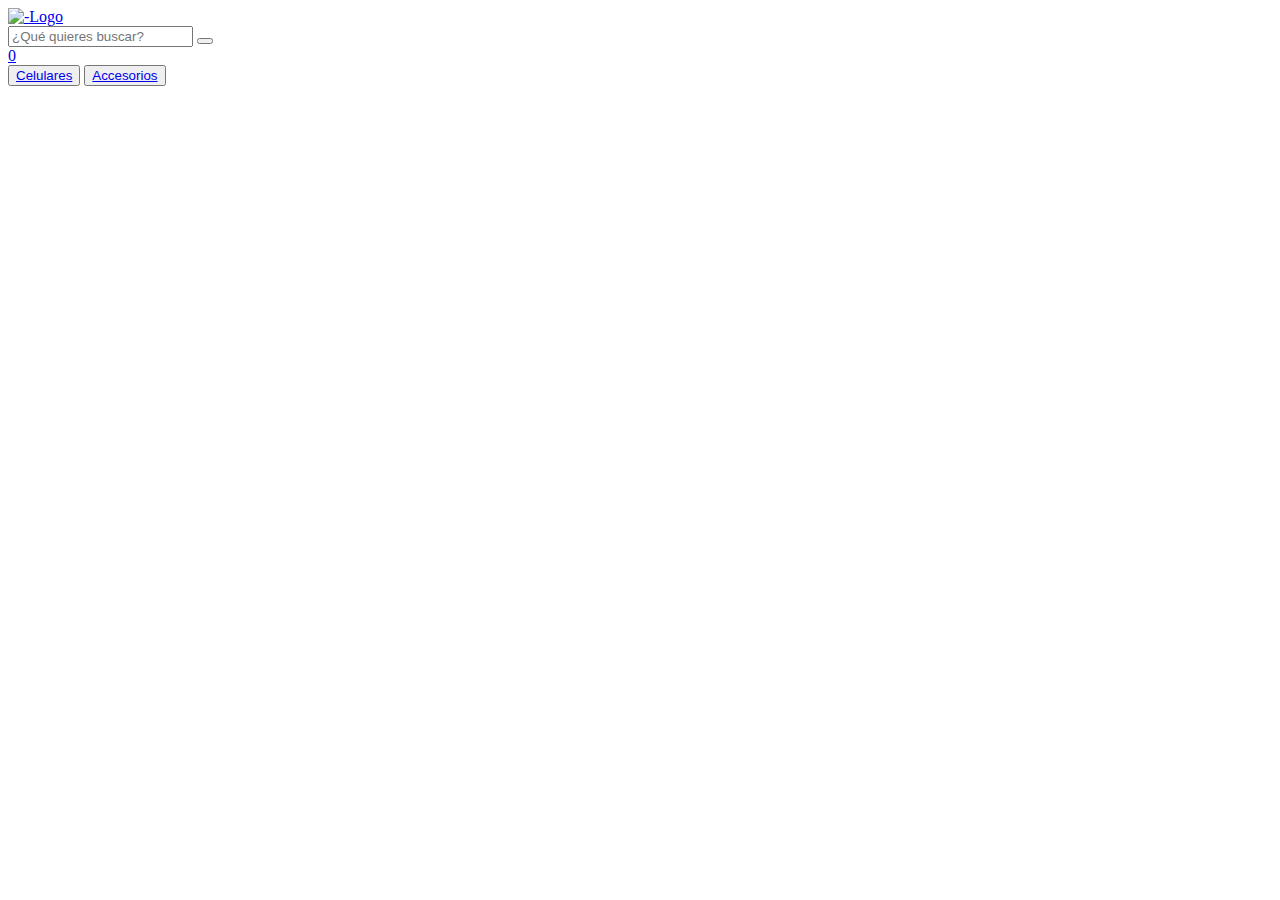
==== pages/accesorios.html @ c3119936 "Carrito terminado y con estilo" ====
<!DOCTYPE html>
<html lang="en">
<head>
    <meta charset="UTF-8">
    <meta name="viewport" content="width=device-width, initial-scale=1.0">
    <title>Document</title>
    <link rel="stylesheet" type="text/css" href="https://cdn.jsdelivr.net/npm/toastify-js/src/toastify.min.css">
    <link rel="stylesheet" href="./../style.css">
    <link rel="stylesheet" href="./../CSS/celulares.css">
    <link rel="stylesheet" href="https://cdnjs.cloudflare.com/ajax/libs/font-awesome/6.6.0/css/all.min.css" integrity="sha512-Kc323vGBEqzTmouAECnVceyQqyqdsSiqLQISBL29aUW4U/M7pSPA/gEUZQqv1cwx4OnYxTxve5UMg5GT6L4JJg==" crossorigin="anonymous" referrerpolicy="no-referrer" />
</head>
<body>
    <header class="header">
        <a href="./../index.html"><img src="./../Apple_Inc.-Logo.wine.svg" alt="-Logo"></a>
        <div class="search-container">
            <input type="text" placeholder="¿Qué quieres buscar?" class="search-input">
            <button class="search-button">
                <i class="fa-solid fa-magnifying-glass"></i>
            </button>
        </div>
        <nav class="nav-principal">
            <a href="#" target="_blank">
                <i class="fa-regular fa-user"></i>
            </a>
            <a href="./carrito.html">
                <i class="fa-solid fa-cart-shopping"></i>
                <span id="sumatoria">0</span>
            </a>
        </nav>
    </header>
    <div class="navegacion">
        <button class="btn-nav">
            <a href="./celulares.html">Celulares</a>
        </button>
        <button class="btn-nav">
            <a href="./accesorios.html">Accesorios</a>
        </button>
    </div>

    <main class="main">
        <section id="productos">
            
        </section>
    </main>
    
        


    <script src="./../index.js"></script>
    <script src="./../JS/accesorios.js"></script>
    <script src="https://cdn.jsdelivr.net/npm/sweetalert2@11"></script>
    <script type="text/javascript" src="https://cdn.jsdelivr.net/npm/toastify-js"></script>

</body>
</html>
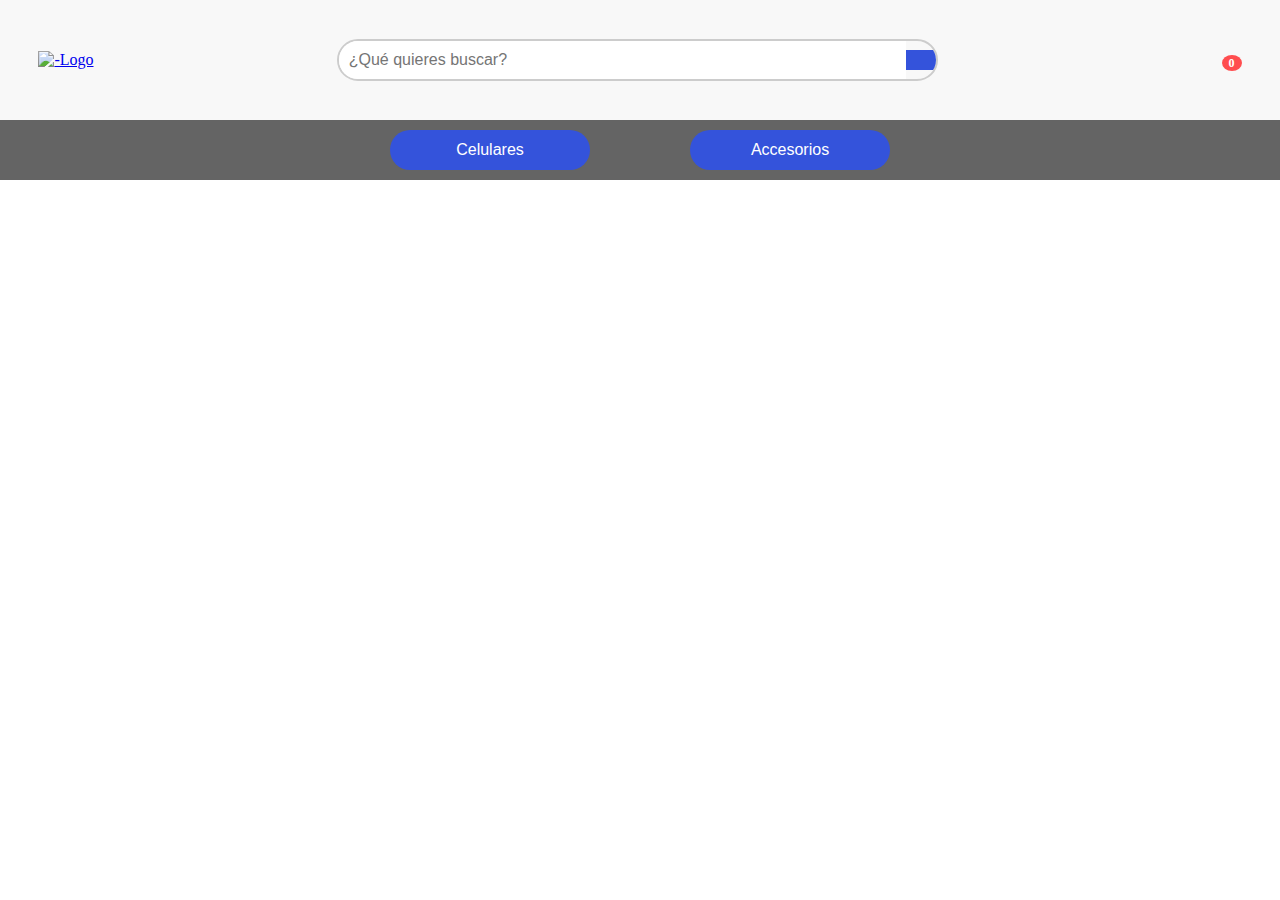
==== commit 27ab33a3: "Agregado de funcion login a la web" ====
--- a/pages/accesorios.html
+++ b/pages/accesorios.html
@@ -19,7 +19,7 @@
             </button>
         </div>
         <nav class="nav-principal">
-            <a href="#" target="_blank">
+            <a href="#" target="_blank" id="login">
                 <i class="fa-regular fa-user"></i>
             </a>
             <a href="./carrito.html">
@@ -48,6 +48,7 @@
 
     <script src="./../index.js"></script>
     <script src="./../JS/accesorios.js"></script>
+    <script src="./../JS/login.js"></script>
     <script src="https://cdn.jsdelivr.net/npm/sweetalert2@11"></script>
     <script type="text/javascript" src="https://cdn.jsdelivr.net/npm/toastify-js"></script>
 
--- a/style.css
+++ b/style.css
@@ -0,0 +1,194 @@
+* {
+    padding: 0;
+    margin: 0;
+    box-sizing: border-box;
+}
+body{
+    display: flex;
+    flex-direction: column;
+}
+.header {
+    display: flex;
+    justify-content: space-between;
+    align-items: center;
+    height: 120px;
+    padding: 5px 3vw;
+    background-color: #f8f8f8;
+}
+
+.header img {
+    height: 80px;
+    width: auto;
+}
+
+.search-container {
+    display: flex;
+    align-items: center;
+    border: 2px solid #ccc;
+    border-radius: 25px;
+    overflow: hidden;
+    width: 50%;
+}
+
+.search-input {
+    border: none;
+    padding: 10px;
+    font-size: 16px;
+    width: 100%;
+    outline: none;
+}
+
+.search-button {
+    background-color: #3453db;
+    border: none;
+    padding: 10px 15px;
+    cursor: pointer;
+    color: white;
+}
+
+.search-button i {
+    font-size: 18px;
+}
+
+.nav-principal {
+    display: flex;
+    gap: 20px;
+}
+
+.nav-principal a {
+    text-decoration: none;
+    color: #333;
+    font-size: 24px;
+    position: relative;
+    padding: 10px;
+    transition: color 0.3s ease;
+}
+
+.nav-principal a:hover {
+    color: #3453db;
+}
+.nav-principal a span {
+    position: absolute;
+    top: 5px;
+    right: 0;
+    background-color: #ff4d4f;
+    color: white;
+    border-radius: 50%;
+    padding: 2px 6px;
+    font-size: 12px;
+    font-weight: bold;
+    line-height: 1;
+    display: inline-block;
+    min-width: 20px;
+    text-align: center;
+}
+
+.nav-principal a img {
+    width: 40px;
+    height: 40px;
+    border-radius: 50%;
+    border: 2px solid #3453db;
+    transition: border-color 0.3s ease, transform 0.3s ease;
+}
+
+.nav-principal a:hover img {
+    border-color: #005bb5;
+    transform: scale(1.1);
+}
+
+
+.navegacion {
+    background-color: #646464;
+    height: 60px;
+    display: flex;
+    justify-content: center;
+    align-items: center;
+    gap: 100px; 
+}
+
+.btn-nav {
+    width: 200px;
+    height: 40px;
+    background-color: #3453db;
+    border: none;
+    padding: 10px 20px;
+    border-radius: 25px;
+    cursor: pointer;
+    transition: background-color 0.3s ease;
+}
+
+.btn-nav a {
+    color: white;
+    text-decoration: none;
+    font-size: 16px;
+}
+
+.btn-nav:hover {
+    background-color: #005bb5; 
+}
+
+.container-carousel {
+    position: relative;
+    width: 100%;
+    overflow: hidden;
+    margin: 20px 0;
+}
+
+.carruseles {
+    display: flex;
+    transition: transform 0.5s ease-in-out;
+    width: 100%;
+    height: 300px;
+
+}
+
+.slider-section {
+    min-width: 100%;
+    box-sizing: border-box;
+}
+
+.slider-section img {
+    width: 100%;
+    height: auto;
+    display: block;
+    object-fit: cover;
+}
+
+.btn-right,
+.btn-left {
+    position: absolute;
+    top: 50%;
+    transform: translateY(-50%);
+    width: 40px;
+    height: 40px;
+    background-color: rgba(0, 0, 0, 0.5);
+    color: white;
+    border: none;
+    cursor: pointer;
+    display: flex;
+    justify-content: center;
+    align-items: center;
+    z-index: 10;
+    transition: background-color 0.3s;
+}
+
+.btn-right {
+    right: 10px;
+}
+
+.btn-left {
+    left: 10px;
+    transform: translateY(-50%) rotate(180deg); 
+}
+
+.btn-right:hover,
+.btn-left:hover {
+    background-color: rgba(0, 0, 0, 0.7);
+}
+
+.btn-right i,
+.btn-left i {
+    font-size: 20px;
+}
+/*-----------------------------------------------*/
+
